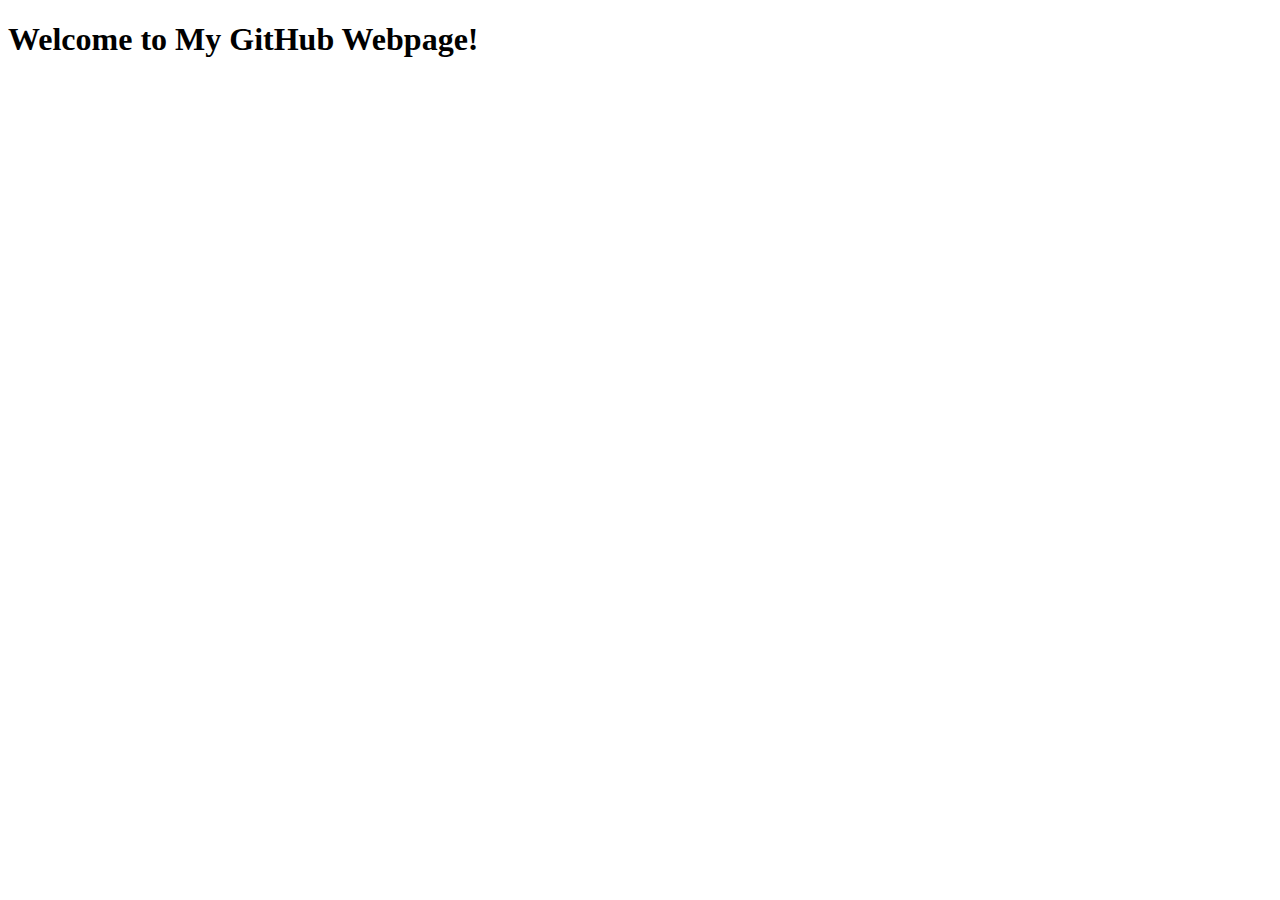
==== index.html @ d683a4a3 "Start of GitHub Web page" ====
<!DOCTYPE html>
<html lang="en">
<head>
    <meta charset="UTF-8">
    <meta name="viewport" content="width=device-width, initial-scale=1.0">
    <title>Matti's web page.</title>
</head>
<body>
    <h1>Welcome to My GitHub Webpage!</h1>
</body>
</html>
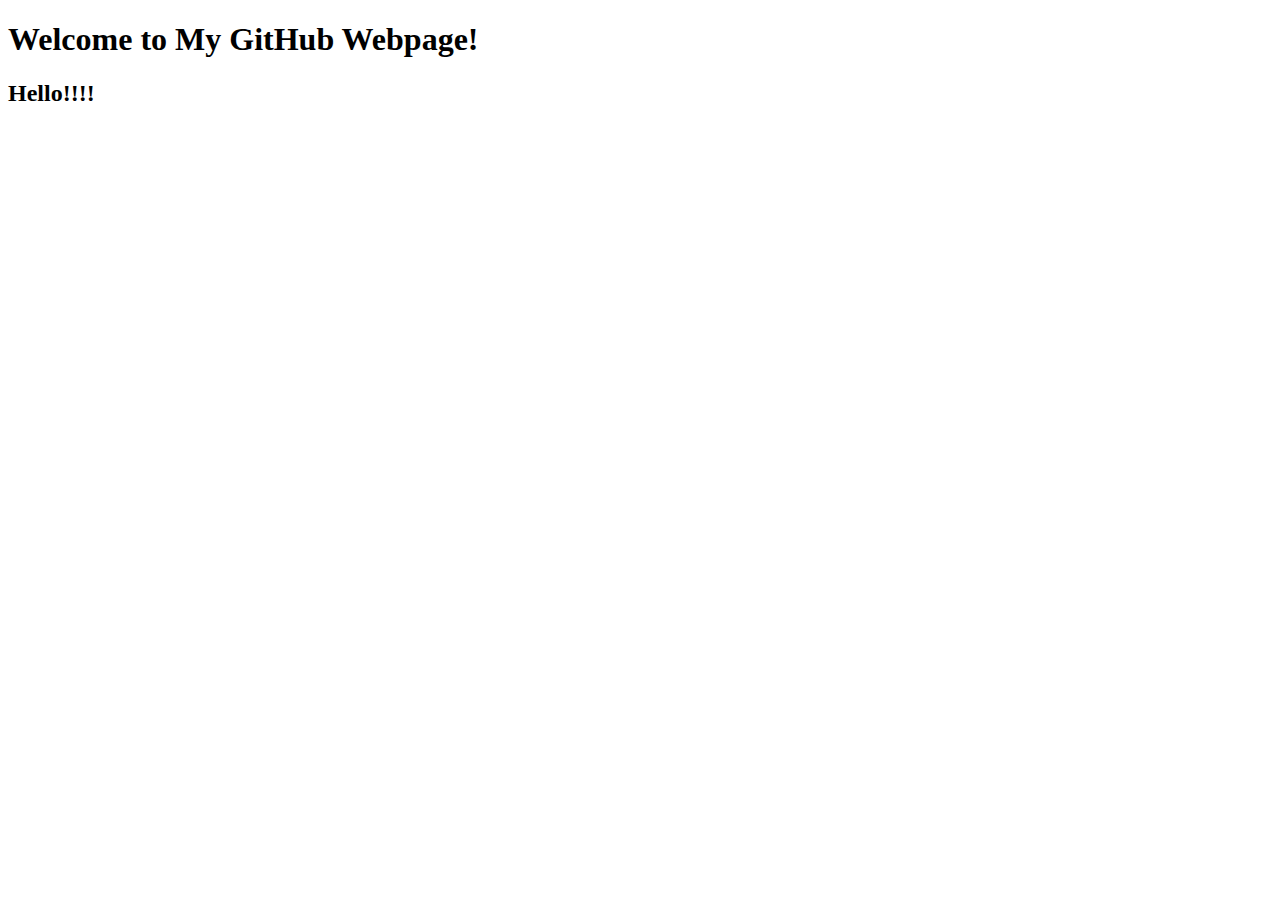
==== commit 93f041db: "Added Hello message" ====
--- a/index.html
+++ b/index.html
@@ -7,5 +7,6 @@
 </head>
 <body>
     <h1>Welcome to My GitHub Webpage!</h1>
+    <h2>Hello!!!!</h2>
 </body>
 </html>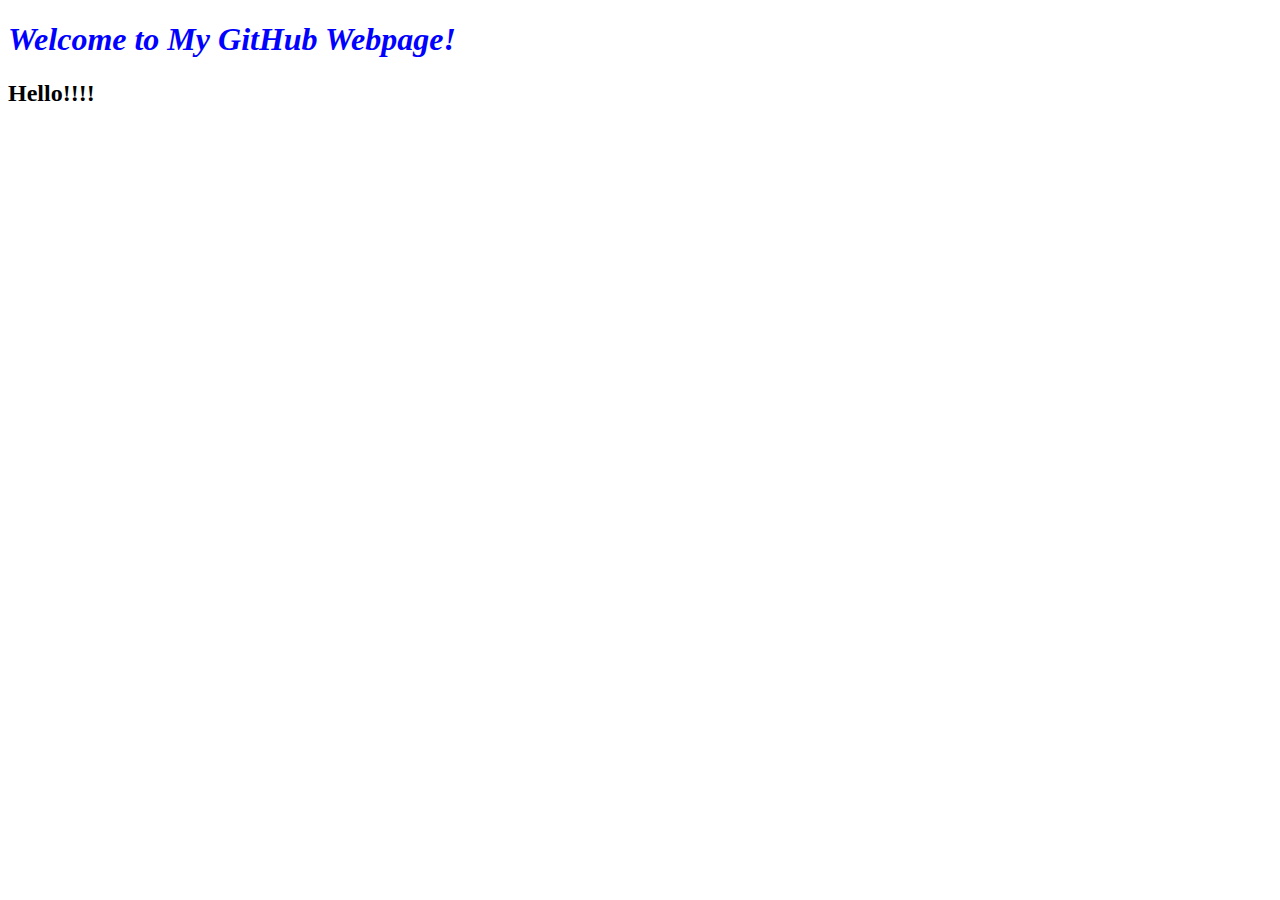
==== commit 9a3e7633: "Added css sheet." ====
--- a/index.html
+++ b/index.html
@@ -4,6 +4,7 @@
     <meta charset="UTF-8">
     <meta name="viewport" content="width=device-width, initial-scale=1.0">
     <title>Matti's web page.</title>
+    <link rel="stylesheet" href="styles.css">
 </head>
 <body>
     <h1>Welcome to My GitHub Webpage!</h1>
--- a/styles.css
+++ b/styles.css
@@ -0,0 +1,5 @@
+h1 {
+    color: blue;
+    font: bolder;
+    font-style: italic;
+}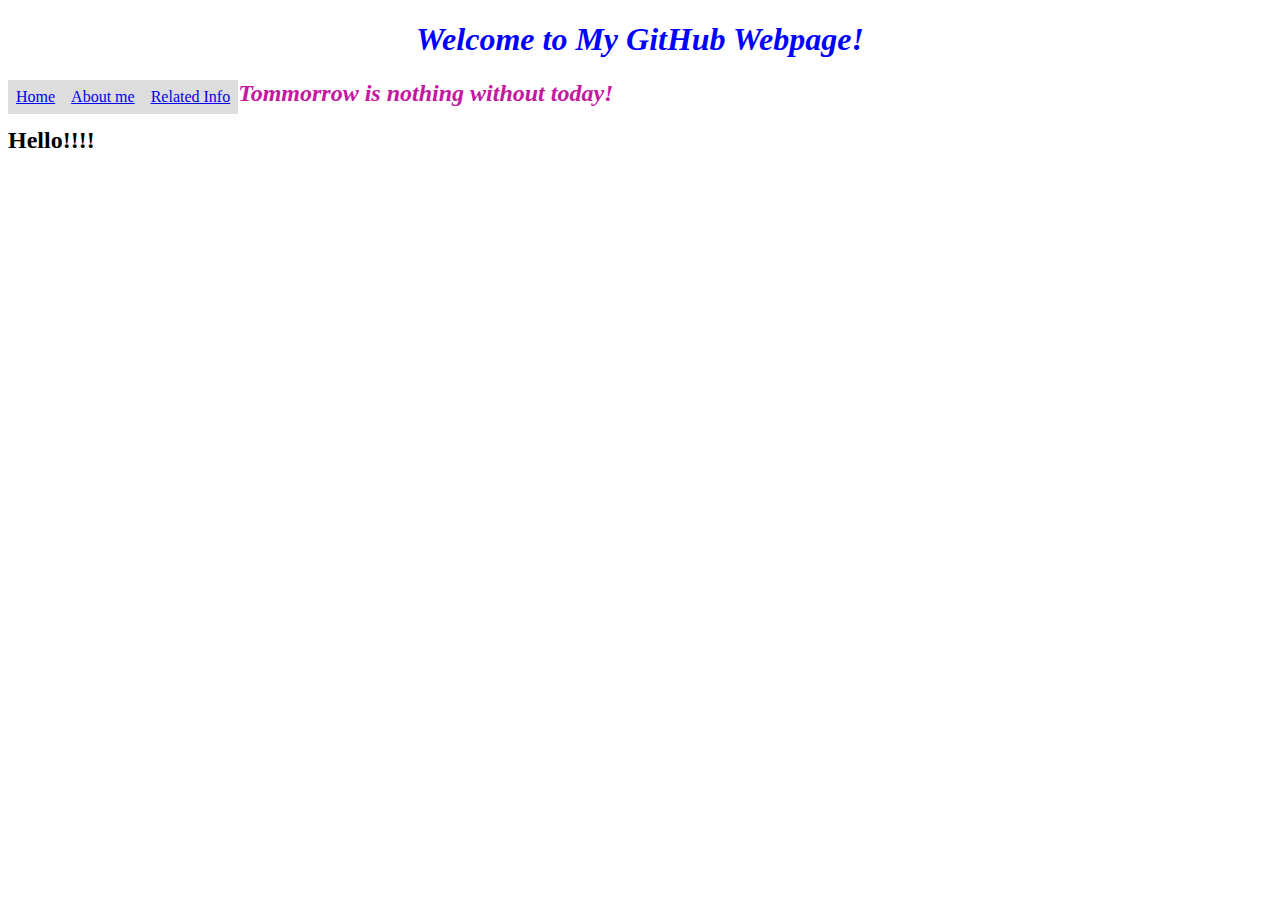
==== commit b6a30c3c: "Added about me, related info and styling." ====
--- a/index.html
+++ b/index.html
@@ -7,7 +7,17 @@
     <link rel="stylesheet" href="styles.css">
 </head>
 <body>
-    <h1>Welcome to My GitHub Webpage!</h1>
+    <header>
+        <h1>Welcome to My GitHub Webpage!</h1>
+        <ul>
+            <li><a href="index.html">Home</a></li>
+            <li><a href="aboutme.html">About me</a></li>
+            <li><a href="relatedinfo.html">Related Info</a></li>
+        </ul>
+        <h2 id="second_heading">Tommorrow is nothing without today!</h2>
+
+    </header>
+    
     <h2>Hello!!!!</h2>
 </body>
 </html>--- a/styles.css
+++ b/styles.css
@@ -2,4 +2,26 @@
     color: blue;
     font: bolder;
     font-style: italic;
+    text-align: center;
+}
+
+#second_heading {
+    color: rgb(197, 24, 160);
+    font-style: oblique;
+}
+
+ul {
+    list-style-type: none;
+    margin: 0;
+    padding: 0;
+}
+
+li {
+    float: left;
+}
+
+a {
+    display: block;
+    padding: 8px;
+    background-color: #dddddd;
 }